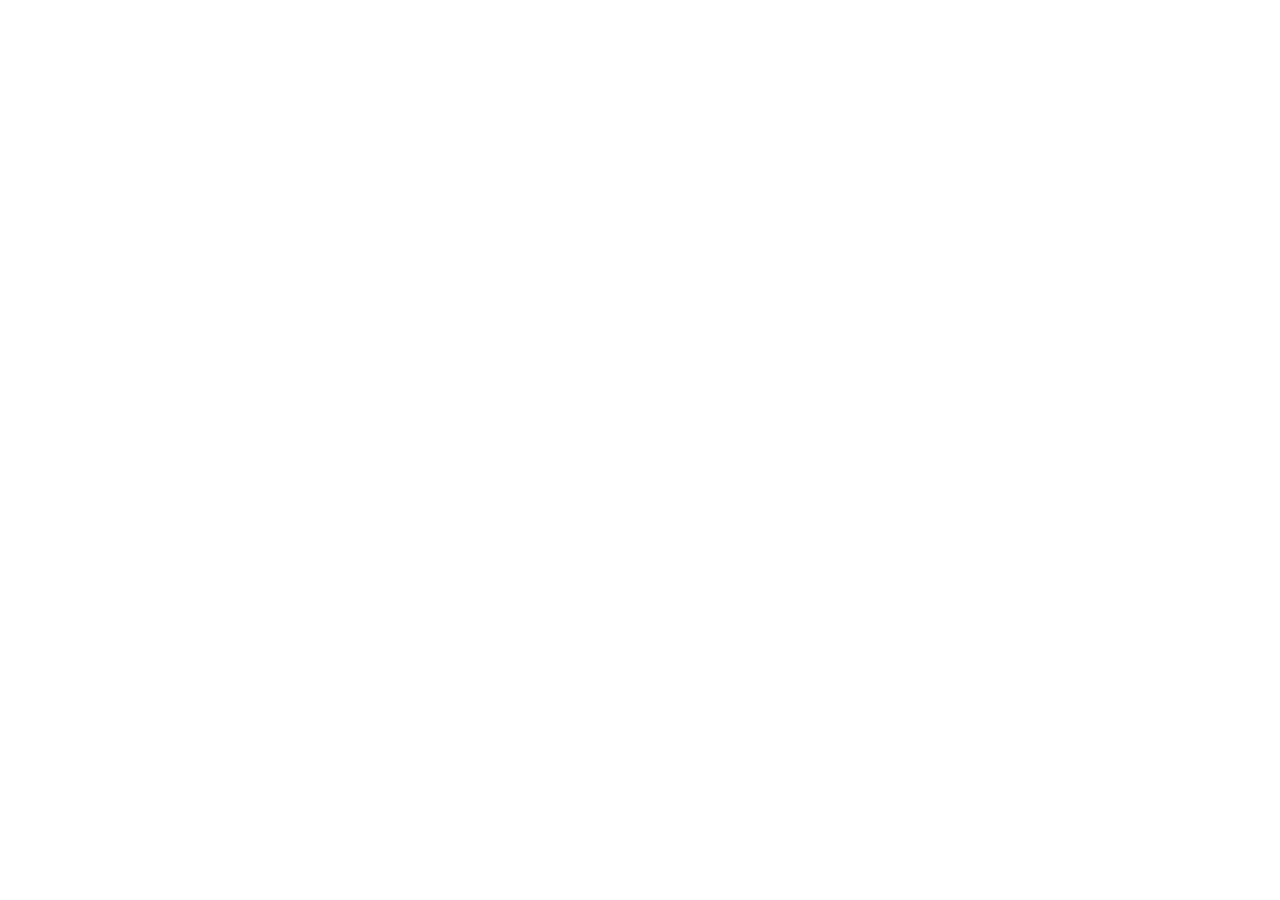
==== docs/index.html @ 0d96490d "first commmit" ====
<!doctype html>
<html lang="en">
  <head>
    <meta charset="UTF-8" />
    <link rel="manifest" href="./manifest.json">
    <meta http-equiv="X-UA-Compatible" content="IE=edge" />
    <meta name="viewport" content="width=device-width,initial-scale=1" />
    <title>GitTreiner</title>
    <link
      rel="apple-touch-icon"
      sizes="180x180"
      href="./apple-touch-icon.png"
    />
    <link
      rel="icon"
      type="image/png"
      sizes="32x32"
      href="./favicon-32x32.png"
    />
    <link
      rel="icon"
      type="image/png"
      sizes="16x16"
      href="./favicon-16x16.png"
    />
    <link
      rel="icon"
      type="image/png"
      sizes="192x192"
      href="./android-chrome-192x192.png"
    />
    <script>
      navigator.serviceWorker.register('./sw.js');
    </script>
    <link
      rel="icon"
      type="image/png"
      sizes="512x512"
      href="./android-chrome-512x512.png"
    />
    <link rel="icon" href="favicon.ico" />
    <script defer="defer" src="bundle.js"></script>
  </head>
  <body>
    <div id="root"></div>
  </body>
</html>
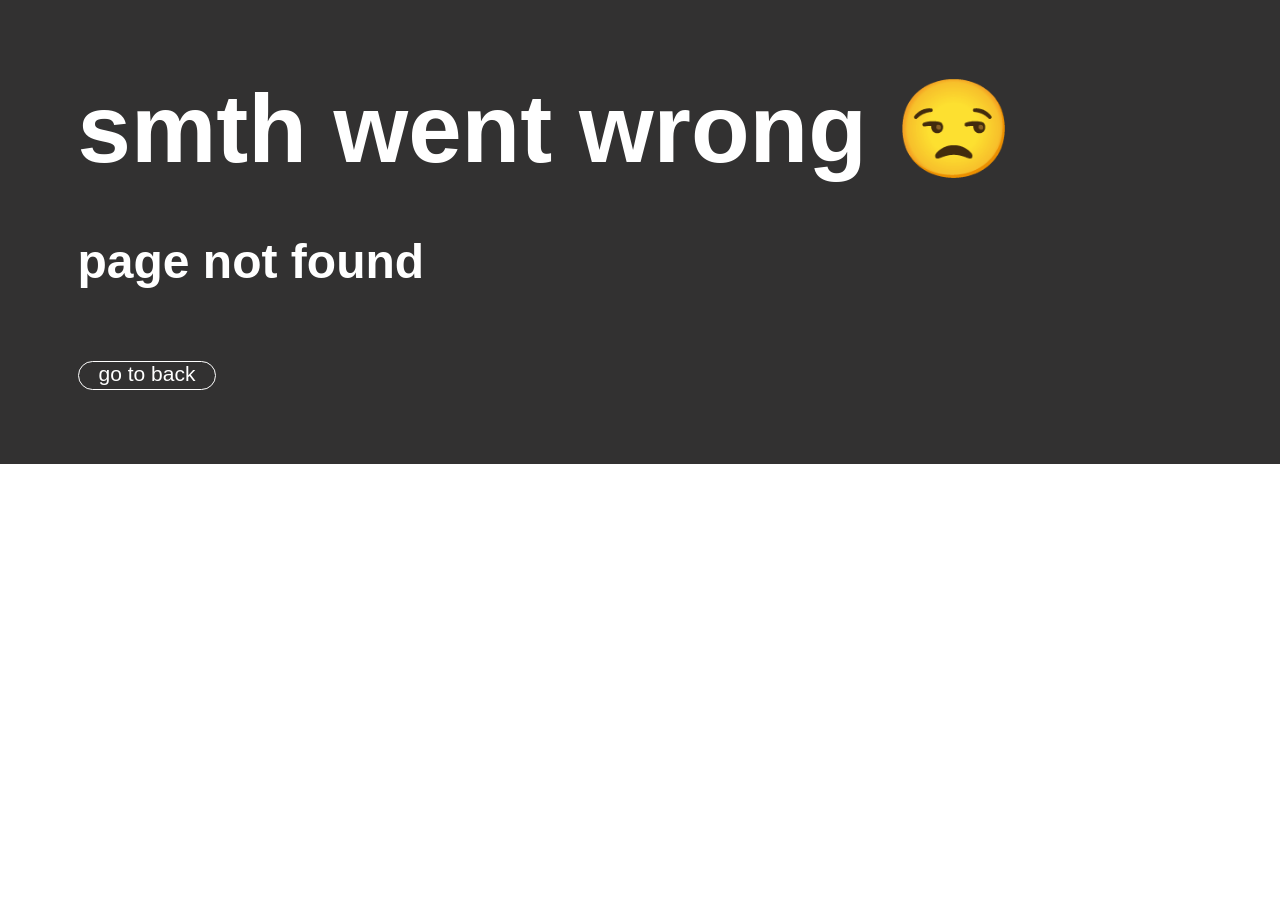
==== commit 2e30a00d: "change" ====
--- a/docs/index.html
+++ b/docs/index.html
@@ -1,47 +1 @@
-<!doctype html>
-<html lang="en">
-  <head>
-    <meta charset="UTF-8" />
-    <link rel="manifest" href="./manifest.json">
-    <meta http-equiv="X-UA-Compatible" content="IE=edge" />
-    <meta name="viewport" content="width=device-width,initial-scale=1" />
-    <title>GitTreiner</title>
-    <link
-      rel="apple-touch-icon"
-      sizes="180x180"
-      href="./apple-touch-icon.png"
-    />
-    <link
-      rel="icon"
-      type="image/png"
-      sizes="32x32"
-      href="./favicon-32x32.png"
-    />
-    <link
-      rel="icon"
-      type="image/png"
-      sizes="16x16"
-      href="./favicon-16x16.png"
-    />
-    <link
-      rel="icon"
-      type="image/png"
-      sizes="192x192"
-      href="./android-chrome-192x192.png"
-    />
-    <script>
-      navigator.serviceWorker.register('./sw.js');
-    </script>
-    <link
-      rel="icon"
-      type="image/png"
-      sizes="512x512"
-      href="./android-chrome-512x512.png"
-    />
-    <link rel="icon" href="favicon.ico" />
-    <script defer="defer" src="bundle.js"></script>
-  </head>
-  <body>
-    <div id="root"></div>
-  </body>
-</html>
+<!doctype html><html lang="en"><head><meta charset="UTF-8"/><link rel="manifest" href="./manifest.json"/><meta http-equiv="X-UA-Compatible" content="IE=edge"/><meta name="viewport" content="width=device-width,initial-scale=1"/><title>GitTreiner</title><link rel="apple-touch-icon" sizes="180x180" href="./apple-touch-icon.png"/><link rel="icon" type="image/png" sizes="32x32" href="./favicon-32x32.png"/><link rel="icon" type="image/png" sizes="16x16" href="./favicon-16x16.png"/><link rel="icon" type="image/png" sizes="192x192" href="./android-chrome-192x192.png"/><script>navigator.serviceWorker.register('./sw.js');</script><link rel="icon" type="image/png" sizes="512x512" href="./android-chrome-512x512.png"/><link rel="icon" href="favicon.ico"/><link rel="icon" href="favicon.ico"><script defer="defer" src="bundle.js"></script></head><body><div id="root"></div></body></html>
